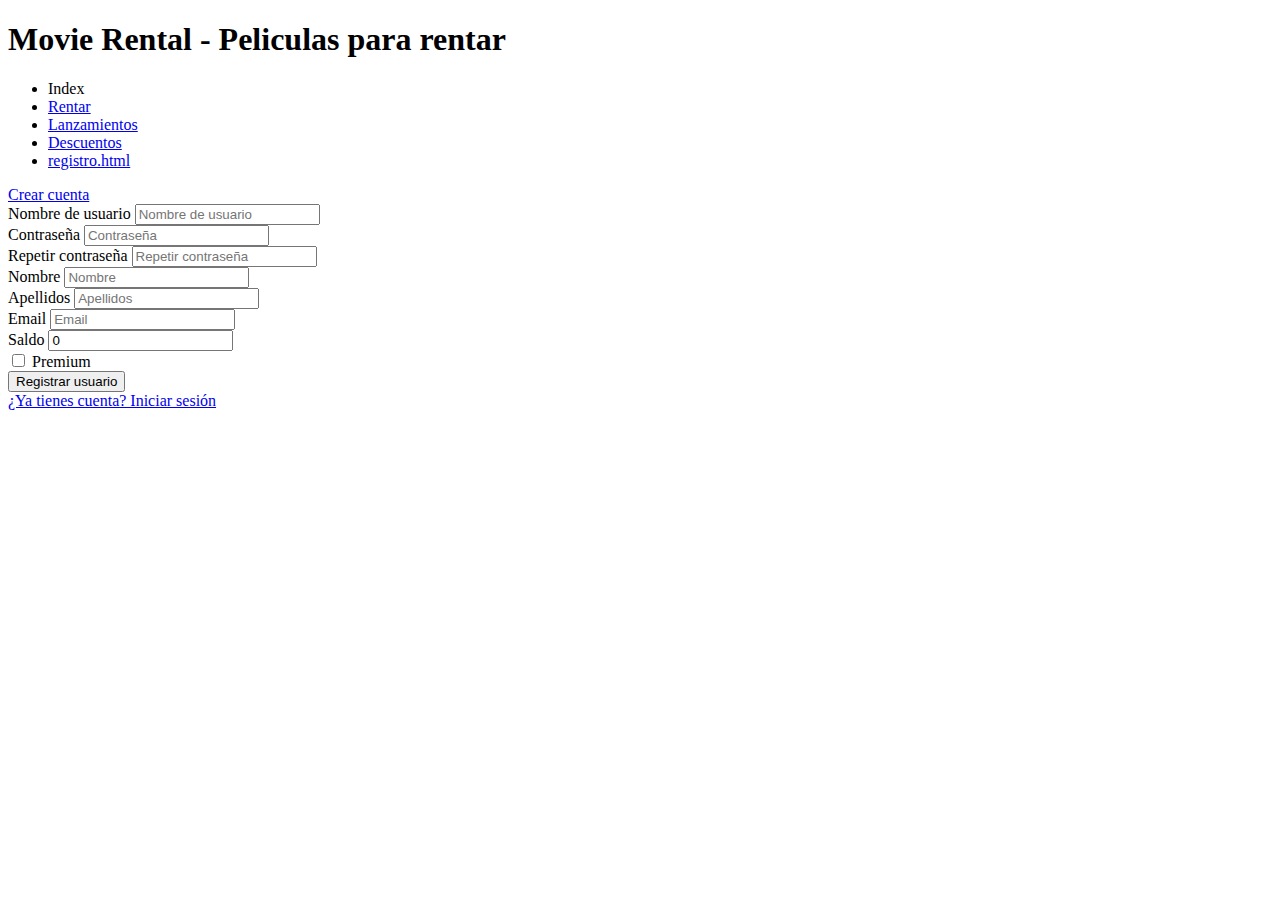
==== src/main/webapp/register.html @ 9596e7d9 "Actualizacion (10/09/2022)" ====
<!DOCTYPE html>
<!--
Click nbfs://nbhost/SystemFileSystem/Templates/Licenses/license-default.txt to change this license
Click nbfs://nbhost/SystemFileSystem/Templates/JSP_Servlet/Html.html to edit this template
-->
<html>
    <head>
        <title>Registro - Renta de Peliculas</title>
        <meta charset="UTF-8">
        <meta name="viewport" content="width=device-width, initial-scale=1.0">
        <link href="https://cdn.jsdelivr.net/npm/bootstrap@5.0.2/dist/css/bootstrap.min.css" rel="stylesheet" integrity="sha384-EVSTQN3/azprG1Anm3QDgpJLIm9Nao0Yz1ztcQTwFspd3yD65VohhpuuCOmLASjC" crossorigin="anonymous">
        <script src="https://cdn.jsdelivr.net/npm/bootstrap@5.0.2/dist/js/bootstrap.bundle.min.js" integrity="sha384-MrcW6ZMFYlzcLA8Nl+NtUVF0sA7MsXsP1UyJoMp4YLEuNSfAP+JcXn/tWtIaxVXM" crossorigin="anonymous"></script>
        <script src="https://cdn.jsdelivr.net/npm/@popperjs/core@2.9.2/dist/umd/popper.min.js" integrity="sha384-IQsoLXl5PILFhosVNubq5LC7Qb9DXgDA9i+tQ8Zj3iwWAwPtgFTxbJ8NT4GN1R8p" crossorigin="anonymous"></script>
        <script src="https://cdn.jsdelivr.net/npm/bootstrap@5.0.2/dist/js/bootstrap.min.js" integrity="sha384-cVKIPhGWiC2Al4u+LWgxfKTRIcfu0JTxR+EQDz/bgldoEyl4H0zUF0QKbrJ0EcQF" crossorigin="anonymous"></script>
        <script src="https://ajax.googleapis.com/ajax/libs/jquery/3.6.0/jquery.min.js"></script>
        <script src="js/index.js"></script>
        <link href="css/index.css" rel="stylesheet">

    </head>
    <body>
        <header>
            <div class="container-fluid p-5 btn-primary text-white text-center">
                <h1>Movie Rental - Peliculas para rentar</h1></div>
            <ul class="nav nav-tabs">
                <li class="nav-item">
                    <a class="nav-link">Index</a>
                </li>
                <li class="nav-item">
                    <a class="nav-link" href="#">Rentar</a>
                </li>
                <li class="nav-item">
                    <a class="nav-link" href="#">Lanzamientos</a>
                </li>
                <li class="nav-item">
                    <a class="nav-link" href="#">Descuentos</a>
                </li>
                <li class="nav-item">
                    <a class="nav-link" href="#">registro.html</a>
                </li>
            </ul>
        </header>
        <form>
            <nav class="navbar navbar-dark bg-dark">
            <a class="navbar-brand" href="index.html">Crear cuenta</a>
        </nav>
        <main class="p-4 d-flex justify-content-center">
            <div class="card sizeDiv">
                <div class="card-body">
                    <form id="form-register" class="pb-4">
                        <div class="form-group">
                            <label for="input-username">Nombre de usuario</label>
                            <input type="text" class="form-control" id="input-username" placeholder="Nombre de usuario" required>
                        </div>
                        <div class="form-row">
                            <div class="form-group col-md-6">
                                <label for="input-contrasena">Contraseña</label>
                                <input type="password" class="form-control" id="input-contrasena" placeholder="Contraseña" required>
                            </div>
                            <div class="form-group col-md-6">
                                <label for="input-contrasena-repeat">Repetir contraseña</label>
                                <input type="password" class="form-control" id="input-contrasena-repeat" placeholder="Repetir contraseña" required>
                            </div>
                        </div>
                        <div class="form-group">
                            <label for="input-nombre">Nombre</label>
                            <input type="text" class="form-control" id="input-nombre" placeholder="Nombre" required>
                        </div>
                        <div class="form-group">
                            <label for="input-apellidos">Apellidos</label>
                            <input type="text" class="form-control" id="input-apellidos" placeholder="Apellidos" required>
                        </div>
                        <div class="form-group">
                            <label for="input-email">Email</label>
                            <input type="text" class="form-control" id="input-email" placeholder="Email" required>
                        </div>
                        <div class="form-group">
                            <label for="input-saldo">Saldo</label>
                            <input type="text" class="form-control" id="input-saldo" placeholder="0" min="0" max="10000" value="0" required>
                        </div>
                        <div class="form-group">
                            <div class="form-check">
                                <input type="checkbox" class="form-check-input" id="input-premium">
                                <label class="form-check-label" for="input-premium">Premium</label>
                            </div>
                        </div>
                        <input type="submit" class="btn btn-primary" id="register-btn" value="Registrar usuario" />
                    </form>
                    <div id="register-error" class="alert alert-danger d-none" role="alert"></div>
                    <a href="index.html">¿Ya tienes cuenta? Iniciar sesión</a>
                </div>
            </div> 
        </main>
        </form>
    </body>
</html>
---- src/main/webapp/css/index.css ----
.bg-login-image {
    background: url("../img/bg-login.png");
    background-position: center;
    background-size: cover;
    border: 10px;
}
.sizeDiv{
    width: 40vw;
}
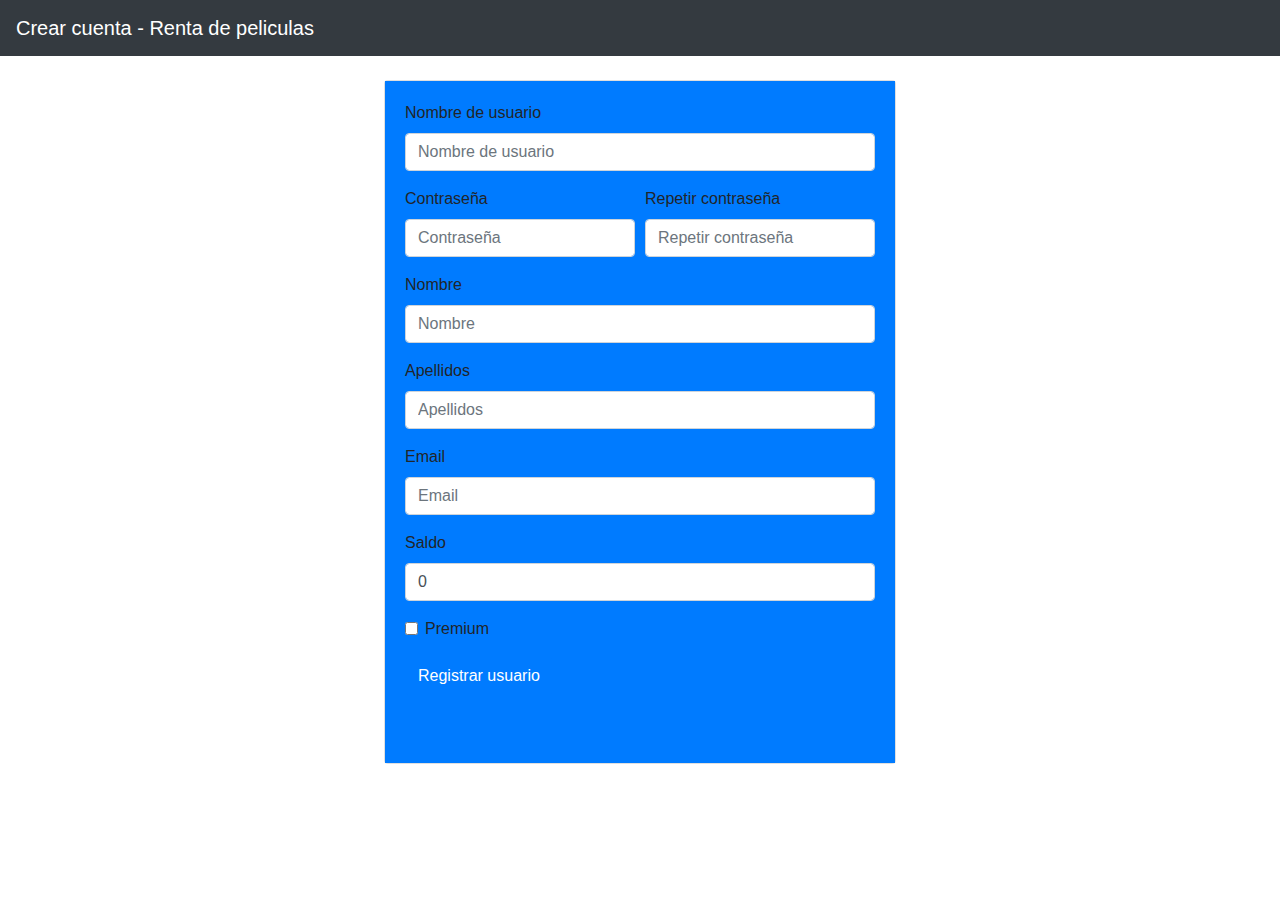
==== commit 73a7510a: "Actualizacion (14/09/2022_2)" ====
--- a/src/main/webapp/register.html
+++ b/src/main/webapp/register.html
@@ -1,51 +1,30 @@
 <!DOCTYPE html>
-<!--
-Click nbfs://nbhost/SystemFileSystem/Templates/Licenses/license-default.txt to change this license
-Click nbfs://nbhost/SystemFileSystem/Templates/JSP_Servlet/Html.html to edit this template
--->
 <html>
     <head>
-        <title>Registro - Renta de Peliculas</title>
         <meta charset="UTF-8">
-        <meta name="viewport" content="width=device-width, initial-scale=1.0">
-        <link href="https://cdn.jsdelivr.net/npm/bootstrap@5.0.2/dist/css/bootstrap.min.css" rel="stylesheet" integrity="sha384-EVSTQN3/azprG1Anm3QDgpJLIm9Nao0Yz1ztcQTwFspd3yD65VohhpuuCOmLASjC" crossorigin="anonymous">
-        <script src="https://cdn.jsdelivr.net/npm/bootstrap@5.0.2/dist/js/bootstrap.bundle.min.js" integrity="sha384-MrcW6ZMFYlzcLA8Nl+NtUVF0sA7MsXsP1UyJoMp4YLEuNSfAP+JcXn/tWtIaxVXM" crossorigin="anonymous"></script>
-        <script src="https://cdn.jsdelivr.net/npm/@popperjs/core@2.9.2/dist/umd/popper.min.js" integrity="sha384-IQsoLXl5PILFhosVNubq5LC7Qb9DXgDA9i+tQ8Zj3iwWAwPtgFTxbJ8NT4GN1R8p" crossorigin="anonymous"></script>
-        <script src="https://cdn.jsdelivr.net/npm/bootstrap@5.0.2/dist/js/bootstrap.min.js" integrity="sha384-cVKIPhGWiC2Al4u+LWgxfKTRIcfu0JTxR+EQDz/bgldoEyl4H0zUF0QKbrJ0EcQF" crossorigin="anonymous"></script>
-        <script src="https://ajax.googleapis.com/ajax/libs/jquery/3.6.0/jquery.min.js"></script>
+            <script src="https://ajax.googleapis.com/ajax/libs/jquery/3.5.1/jquery.min.js"></script>
+            <!-- Latest compiled and minified CSS -->
+            <link rel="stylesheet" href="https://maxcdn.bootstrapcdn.com/bootstrap/4.5.2/css/bootstrap.min.css">
+
+            <!-- jQuery library -->
+            <script src="https://ajax.googleapis.com/ajax/libs/jquery/3.5.1/jquery.min.js"></script>
+
+            <!-- Popper JS -->
+            <script src="https://cdnjs.cloudflare.com/ajax/libs/popper.js/1.16.0/umd/popper.min.js"></script>
+
+            <!-- Latest compiled JavaScript -->
+            <script src="https://maxcdn.bootstrapcdn.com/bootstrap/4.5.2/js/bootstrap.min.js"></script>
         <script src="js/index.js"></script>
         <link href="css/index.css" rel="stylesheet">
-
+        <title>Registro - Renta de peliculas</title>
     </head>
     <body>
-        <header>
-            <div class="container-fluid p-5 btn-primary text-white text-center">
-                <h1>Movie Rental - Peliculas para rentar</h1></div>
-            <ul class="nav nav-tabs">
-                <li class="nav-item">
-                    <a class="nav-link">Index</a>
-                </li>
-                <li class="nav-item">
-                    <a class="nav-link" href="#">Rentar</a>
-                </li>
-                <li class="nav-item">
-                    <a class="nav-link" href="#">Lanzamientos</a>
-                </li>
-                <li class="nav-item">
-                    <a class="nav-link" href="#">Descuentos</a>
-                </li>
-                <li class="nav-item">
-                    <a class="nav-link" href="#">registro.html</a>
-                </li>
-            </ul>
-        </header>
-        <form>
-            <nav class="navbar navbar-dark bg-dark">
-            <a class="navbar-brand" href="index.html">Crear cuenta</a>
+        <nav class="navbar navbar-dark bg-dark">
+            <a class="navbar-brand" href="index.html">Crear cuenta - Renta de peliculas</a>
         </nav>
         <main class="p-4 d-flex justify-content-center">
             <div class="card sizeDiv">
-                <div class="card-body">
+                <div class="card-body bg-primary">
                     <form id="form-register" class="pb-4">
                         <div class="form-group">
                             <label for="input-username">Nombre de usuario</label>
@@ -75,7 +54,7 @@
                         </div>
                         <div class="form-group">
                             <label for="input-saldo">Saldo</label>
-                            <input type="text" class="form-control" id="input-saldo" placeholder="0" min="0" max="10000" value="0" required>
+                            <input type="number" class="form-control" id="input-saldo" placeholder="0" min="0" max="10000" value="0" required>
                         </div>
                         <div class="form-group">
                             <div class="form-check">
@@ -90,6 +69,5 @@
                 </div>
             </div> 
         </main>
-        </form>
     </body>
-</html>
+</html>--- a/src/main/webapp/css/index.css
+++ b/src/main/webapp/css/index.css
@@ -7,4 +7,11 @@
 .sizeDiv{
     width: 40vw;
 }
+.bg-register{
 
+
+    background-color: #3333ff;
+}
+  
+
+
